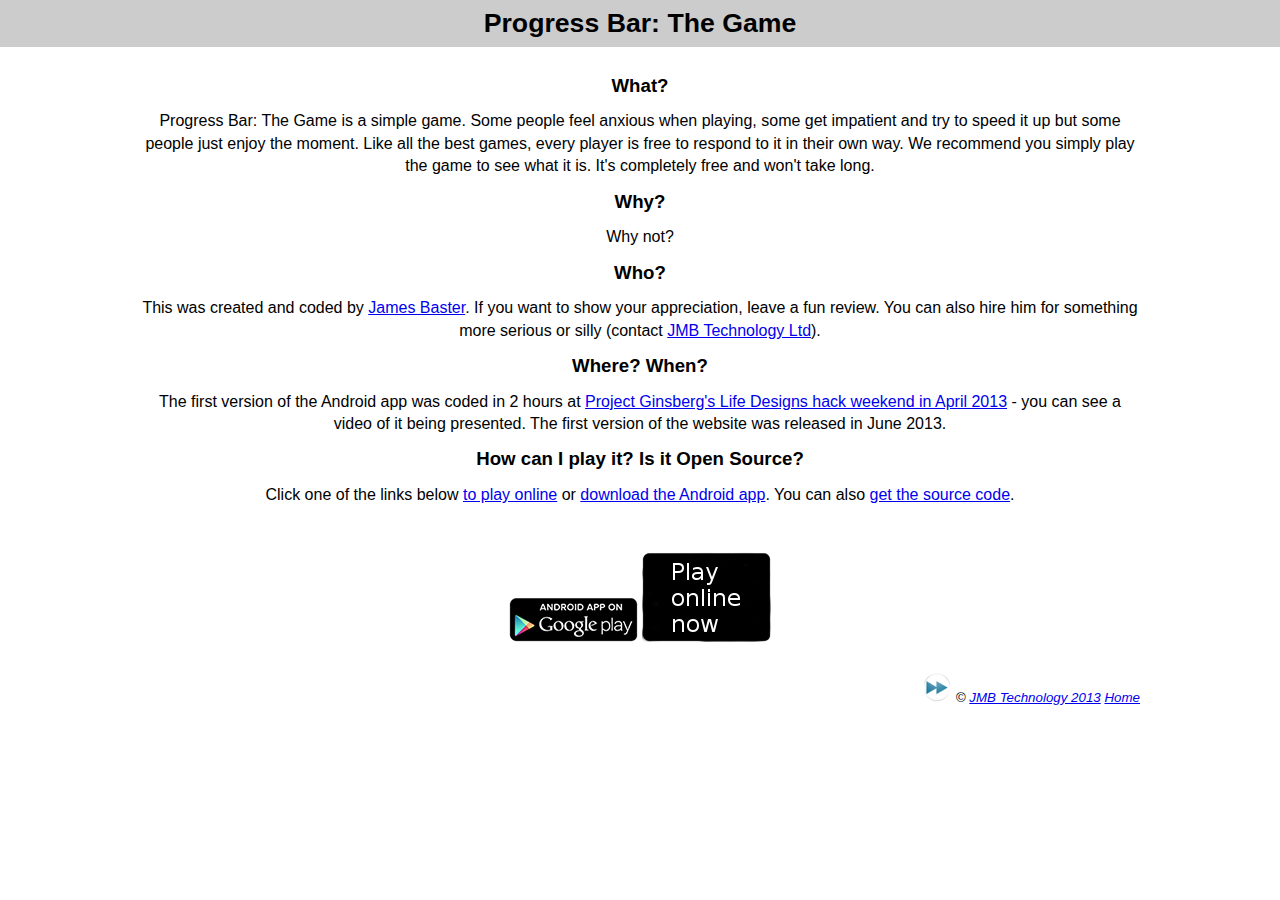
==== about.html @ 75a9b507 "About page" ====
<!DOCTYPE html>
<html>
	<head>
        <meta charset="UTF-8" />
		<meta http-equiv="Content-Type" content="text/html; charset=utf-8" />
		<title>Progress Bar: The Game</title>
		<meta name="viewport" content="width=device-width, initial-scale=1.0, maximum-scale=1.0, user-scalable=no" />
		<link rel="canonical" href="http://www.progressbarthegame.co.uk/about.html"/>
		<link href="reset.css" rel="stylesheet" type="text/css" />
		<link href="style.css?v=1" rel="stylesheet" type="text/css" />
	</head>
	<!-- 
		@author James Baster <james@jarofgreen.co.uk>
		@copyright JMB Technology Limited
		@license Open Source under the 3-clause BSD License
		@url http://www.progressbarthegame.co.uk
		@url https://github.com/JMB-Technology-Limited/Progress-Bar--The-Game-Web
	-->
	<body>
		<div id="page">
			<div id="headerWrapper">
				<div id="header">
					<h1>Progress Bar: The Game</h1>
				</div>
			</div>
			<div id="aboutWrapper">
				<div id="about">
					<h2>What?</h2>

					<p>
						Progress Bar: The Game is a simple game. Some people feel anxious when playing, some get impatient and try to 
						speed it up but some people just enjoy the moment. Like all the best games, every player is free to respond to 
						it in their own way. We recommend you simply play the game to see what it is. It's completely free and won't 
						take long.
					</p>

					<h2>Why?</h2>

					<p>
						Why not?
					</p>

					<h2>Who?</h2>

					<p>
						This was created and coded by <a href="http://jamesbaster.co.uk">James Baster</a>. If you want to show your 
						appreciation, leave a fun review. You can also hire him for something more serious or silly (contact 
						<a href="http://jmbtechnology.co.uk">JMB Technology Ltd</a>).
					</p>

					<h2>Where? When?</h2>					

					<p>
						The first version of the Android app was coded in 2 hours at <a href="http://www.project-ginsberg.com">Project 
						Ginsberg's Life Designs hack weekend in April 2013</a> - you can see a video of it being presented. The first 
						version of the website was released in June 2013.
					</p>

					<h2>How can I play it? Is it Open Source?</h2>

					<p>
						Click one of the links below <a href="play.html">to play online</a> or 
						<a href="https://play.google.com/store/apps/details?id=uk.co.jarofgreen.progressbarthegame">download the 
						Android app</a>. You can also <a href="https://github.com/JMB-Technology-Limited">get the source code</a>.
					</p>

				</div>
			</div>
			<div id="getthegameWrapper">
				<ul id="getthegame">
					<li class="android">
						<a href="https://play.google.com/store/apps/details?id=uk.co.jarofgreen.progressbarthegame">
							<img src="androidappstore.png?v=1" alt="Download from Google Play for Android">
						</a>
					</li>
					<li class="online">
						<a href="play.html">
							<img src="playonline.png?v=1" alt="Play Online">
						</a>
					</li>
				</ul>
			</div>
			<div id="footerWrapper">
				<div id="footer">
					<img src="iconFooter.png?v=1">
					&copy; <a href="http://jmbtechnology.co.uk">JMB Technology 2013</a>
					<a href="index.html">Home</a>
				</div>
			</div>
		</div>
		<script type="text/javascript">
		var _gaq = _gaq || [];
		_gaq.push(['_setAccount', 'UA-40652278-1']);
		_gaq.push(['_trackPageview']);

		(function() {
			var ga = document.createElement('script'); ga.type = 'text/javascript'; ga.async = true;
			ga.src = ('https:' == document.location.protocol ? 'https://ssl' : 'http://www') + '.google-analytics.com/ga.js';
			var s = document.getElementsByTagName('script')[0]; s.parentNode.insertBefore(ga, s);
		})();
		</script>
	</body>
</html>
---- style.css ----
html {
  font-family: arial;
}
#headerWrapper {
  background: #ccc;
}
#headerWrapper #header {
  max-width: 1000px;
  margin: 0 auto;
  padding: 10px 0;
}
#headerWrapper #header h1 {
  text-align: center;
  font-weight: bold;
  font-size: 20pt;
}
#quotesWrapper ul#quotes {
  min-height: 100px;
  max-width: 1000px;
  margin: 0 auto;
}
#quotesWrapper ul#quotes li {
  padding: 50px 0 20px 0;
}
#quotesWrapper ul#quotes li .quote {
  text-align: center;
  font-weight: bold;
  font-size: 14pt;
}
#quotesWrapper ul#quotes li .citation {
  text-align: center;
  font-size: 12pt;
  font-style: italic;
  padding: 0 0 0 300px;
}
#getthegameWrapper ul#getthegame {
  min-height: 100px;
  max-width: 1000px;
  margin: 0 auto;
  padding: 20px 0;
  text-align: center;
}
#getthegameWrapper ul#getthegame li {
  display: inline;
}
#getthegameWrapper ul#getthegame li a {
  text-decoration: none;
}
#playareaWrapper #playarea {
  padding: 50px 0;
}
#playareaWrapper #playarea #progressbar {
  height: 20px;
  padding: 5px 0;
  display: block;
}
#playareaWrapper #playarea #progressbar #progressbarFiller {
  height: 20px;
  background: #74AC23;
  width: 0;
}
#playareaWrapper #playarea #progressbarreading {
  padding: 5px 0;
  text-align: center;
}
#playareaWrapper #playarea #playButtonWrapper {
  padding: 50px 0;
  text-align: right;
}
#playareaWrapper #playarea #playButtonWrapper #playButton {
  min-width: 150px;
  min-height: 50px;
}
#aboutWrapper #about {
  min-height: 100px;
  max-width: 1000px;
  margin: 0 auto;
  padding: 20px 0;
  text-align: center;
}
#aboutWrapper #about h2 {
  font-weight: bold;
  font-size: 14pt;
  padding: 10px 0;
}
#aboutWrapper #about p {
  padding: 5px 0;
  line-height: 1.4;
}
#footerWrapper #footer {
  max-width: 1000px;
  margin: 0 auto;
  text-align: right;
  font-size: 10pt;
  font-style: italic;
}
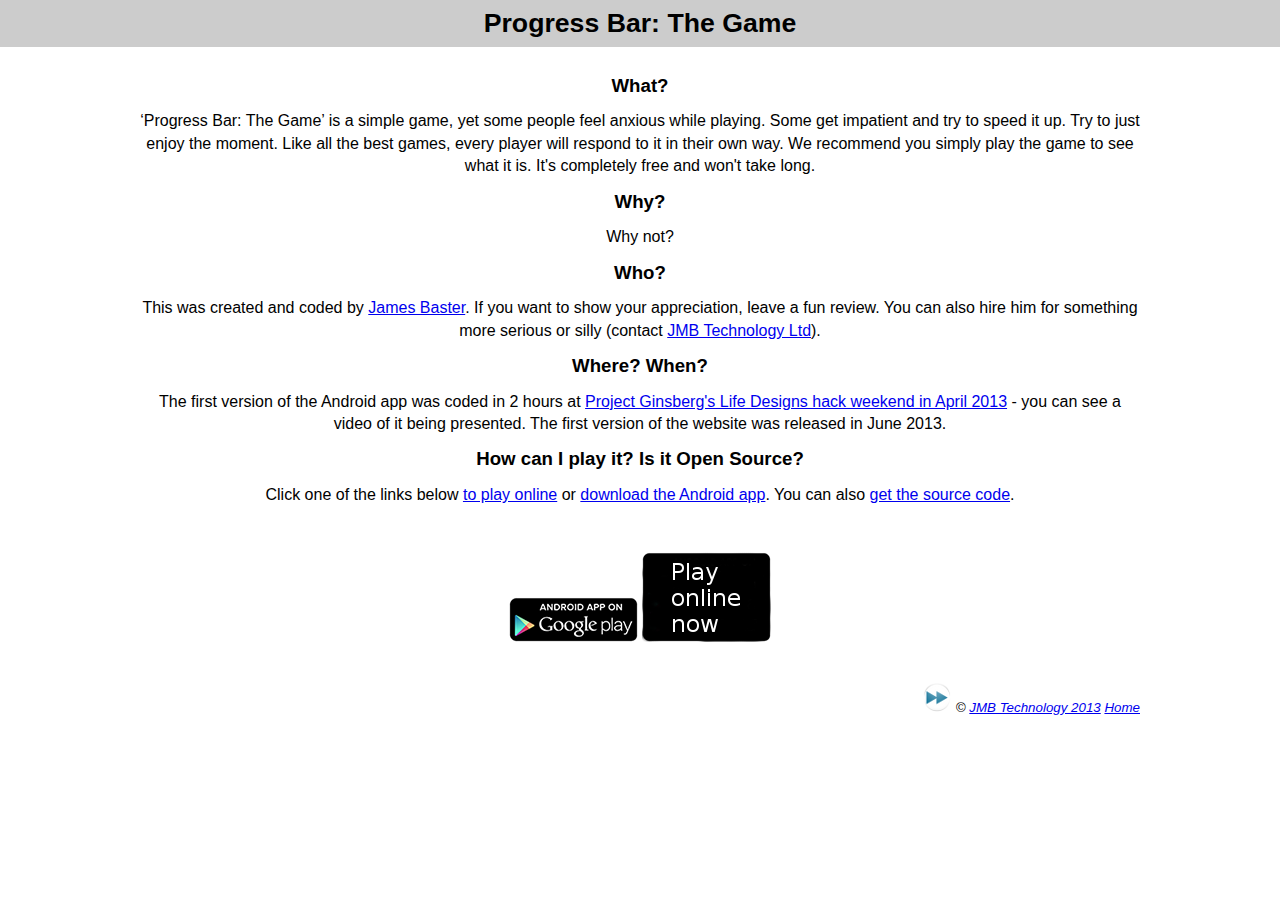
==== commit a0434b4a: "Reword text" ====
--- a/about.html
+++ b/about.html
@@ -28,10 +28,10 @@
 					<h2>What?</h2>
 
 					<p>
-						Progress Bar: The Game is a simple game. Some people feel anxious when playing, some get impatient and try to 
-						speed it up but some people just enjoy the moment. Like all the best games, every player is free to respond to 
-						it in their own way. We recommend you simply play the game to see what it is. It's completely free and won't 
-						take long.
+						&lsquo;Progress Bar: The Game&rsquo; is a simple game, yet some people feel anxious while playing. Some get 
+						impatient and try to speed it up. Try to just enjoy the moment. Like all the best games, every player will 
+						respond to it in their own way. We recommend you simply play the game to see what it is. It's completely 
+						free and won't take long.
 					</p>
 
 					<h2>Why?</h2>
--- a/style.css
+++ b/style.css
@@ -20,7 +20,8 @@
   margin: 0 auto;
 }
 #quotesWrapper ul#quotes li {
-  padding: 50px 0 20px 0;
+  display: block;
+  padding: 30px 0 10px 0;
 }
 #quotesWrapper ul#quotes li .quote {
   text-align: center;
@@ -31,7 +32,29 @@
   text-align: center;
   font-size: 12pt;
   font-style: italic;
-  padding: 0 0 0 300px;
+  padding: 0 0 0 30px;
+}
+@media screen and (min-width: 750px) {
+  #quotesWrapper ul#quotes li {
+    display: block;
+    float: left;
+    width: 45%;
+  }
+  #quotesWrapper ul#quotes li .citation {
+    padding: 0 0 0 150px;
+  }
+}
+#getthegameWrapper {
+  clear: both;
+}
+#getthegameWrapper #calltoaction {
+  max-width: 1000px;
+  margin: 0 auto;
+  padding: 40px 0;
+  text-align: center;
+  font-size: 16pt;
+  font-weight: bold;
+  font-style: italic;
 }
 #getthegameWrapper ul#getthegame {
   min-height: 100px;
@@ -63,6 +86,17 @@
   padding: 5px 0;
   text-align: center;
 }
+#playareaWrapper #playarea #messageWrapper {
+  text-align: center;
+  min-height: 60px;
+}
+#playareaWrapper #playarea #messageWrapper #message {
+  margin: 5px auto;
+  max-width: 200px;
+  background: #d4c676;
+  padding: 5px;
+  border: 2px solid #a09035;
+}
 #playareaWrapper #playarea #playButtonWrapper {
   padding: 50px 0;
   text-align: right;
@@ -93,4 +127,5 @@
   text-align: right;
   font-size: 10pt;
   font-style: italic;
+  padding: 10px 5px;
 }
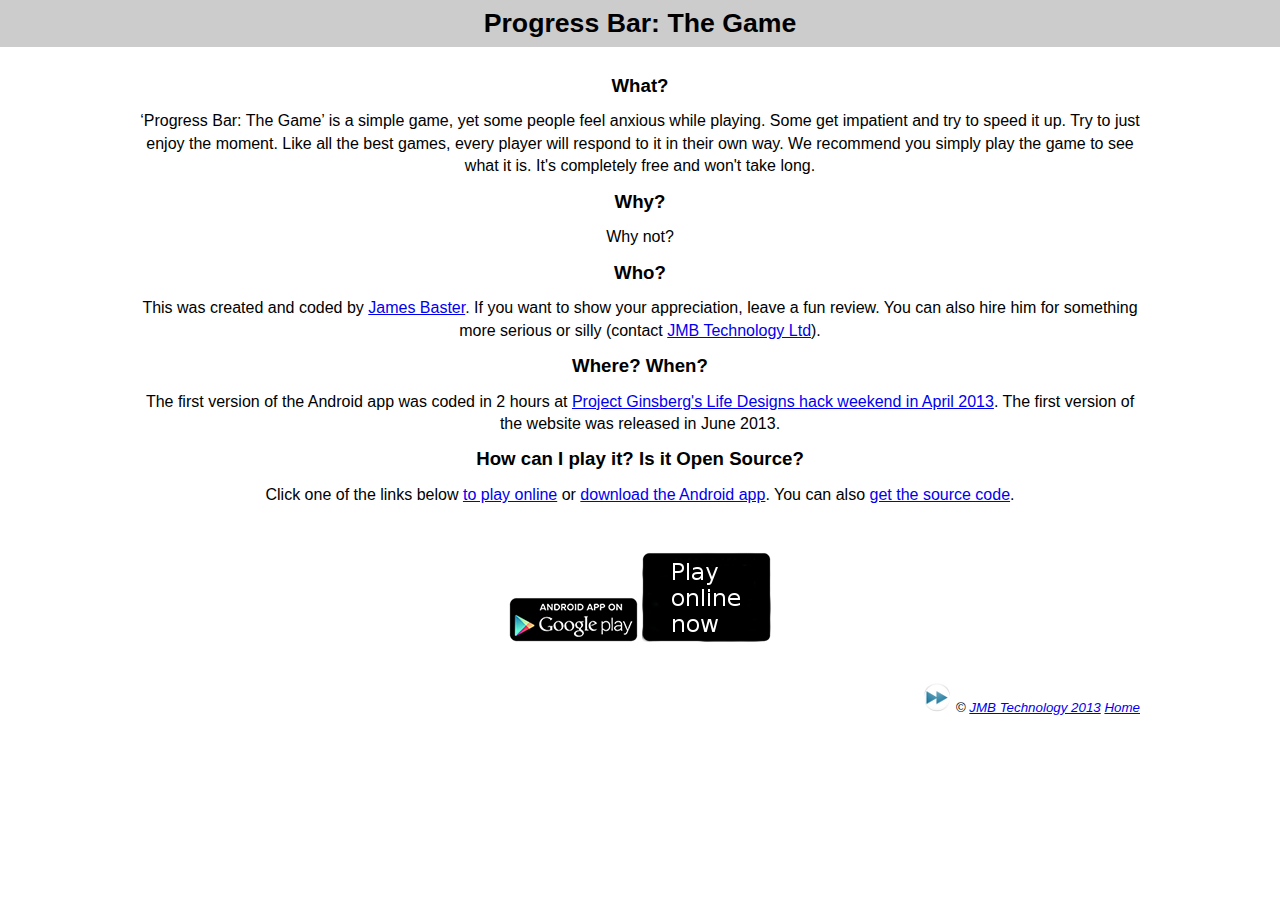
==== commit 993aafe9: "No video yet" ====
--- a/about.html
+++ b/about.html
@@ -52,7 +52,7 @@
 
 					<p>
 						The first version of the Android app was coded in 2 hours at <a href="http://www.project-ginsberg.com">Project 
-						Ginsberg's Life Designs hack weekend in April 2013</a> - you can see a video of it being presented. The first 
+						Ginsberg's Life Designs hack weekend in April 2013</a>. The first 
 						version of the website was released in June 2013.
 					</p>
 
--- a/style.css
+++ b/style.css
@@ -15,6 +15,7 @@
   font-size: 20pt;
 }
 #quotesWrapper ul#quotes {
+  color: #888;
   min-height: 100px;
   max-width: 1000px;
   margin: 0 auto;
@@ -33,6 +34,9 @@
   font-size: 12pt;
   font-style: italic;
   padding: 0 0 0 30px;
+}
+#quotesWrapper ul#quotes li .citation a {
+  color: #888;
 }
 @media screen and (min-width: 750px) {
   #quotesWrapper ul#quotes li {
